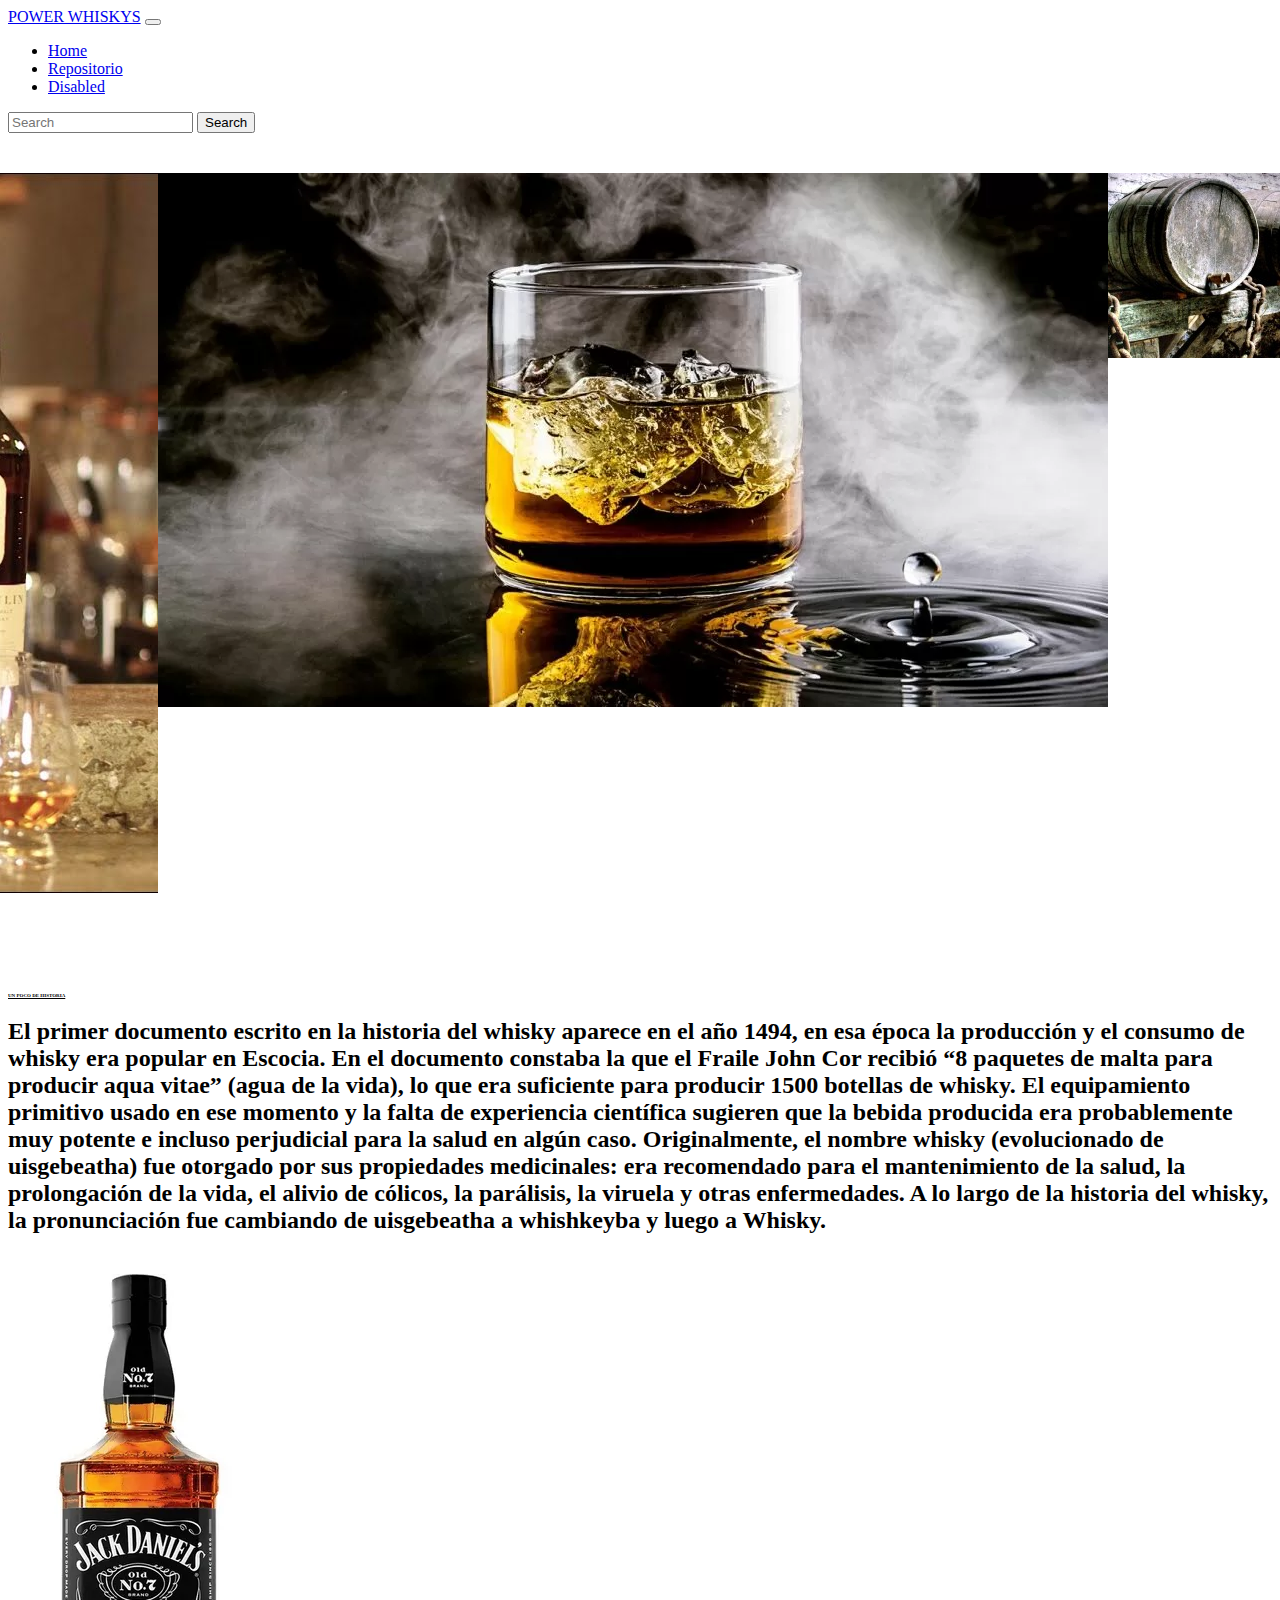
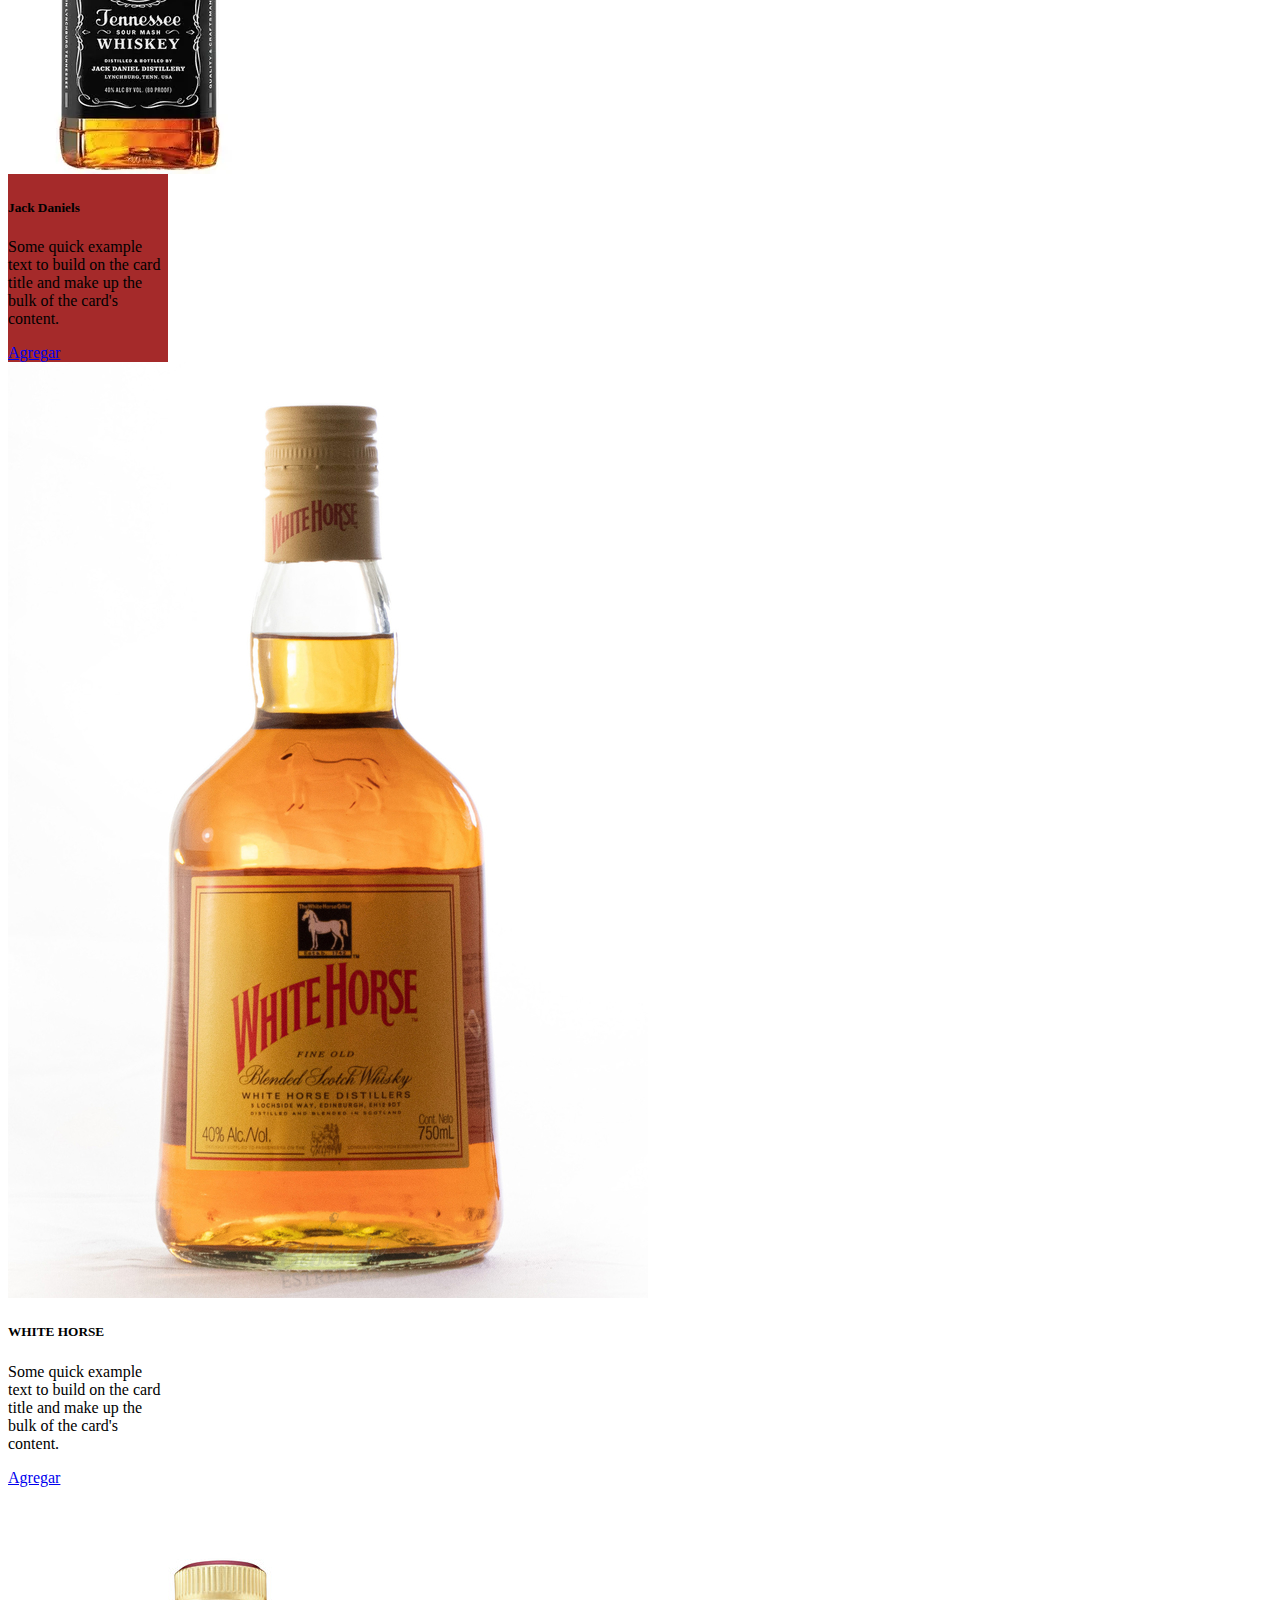
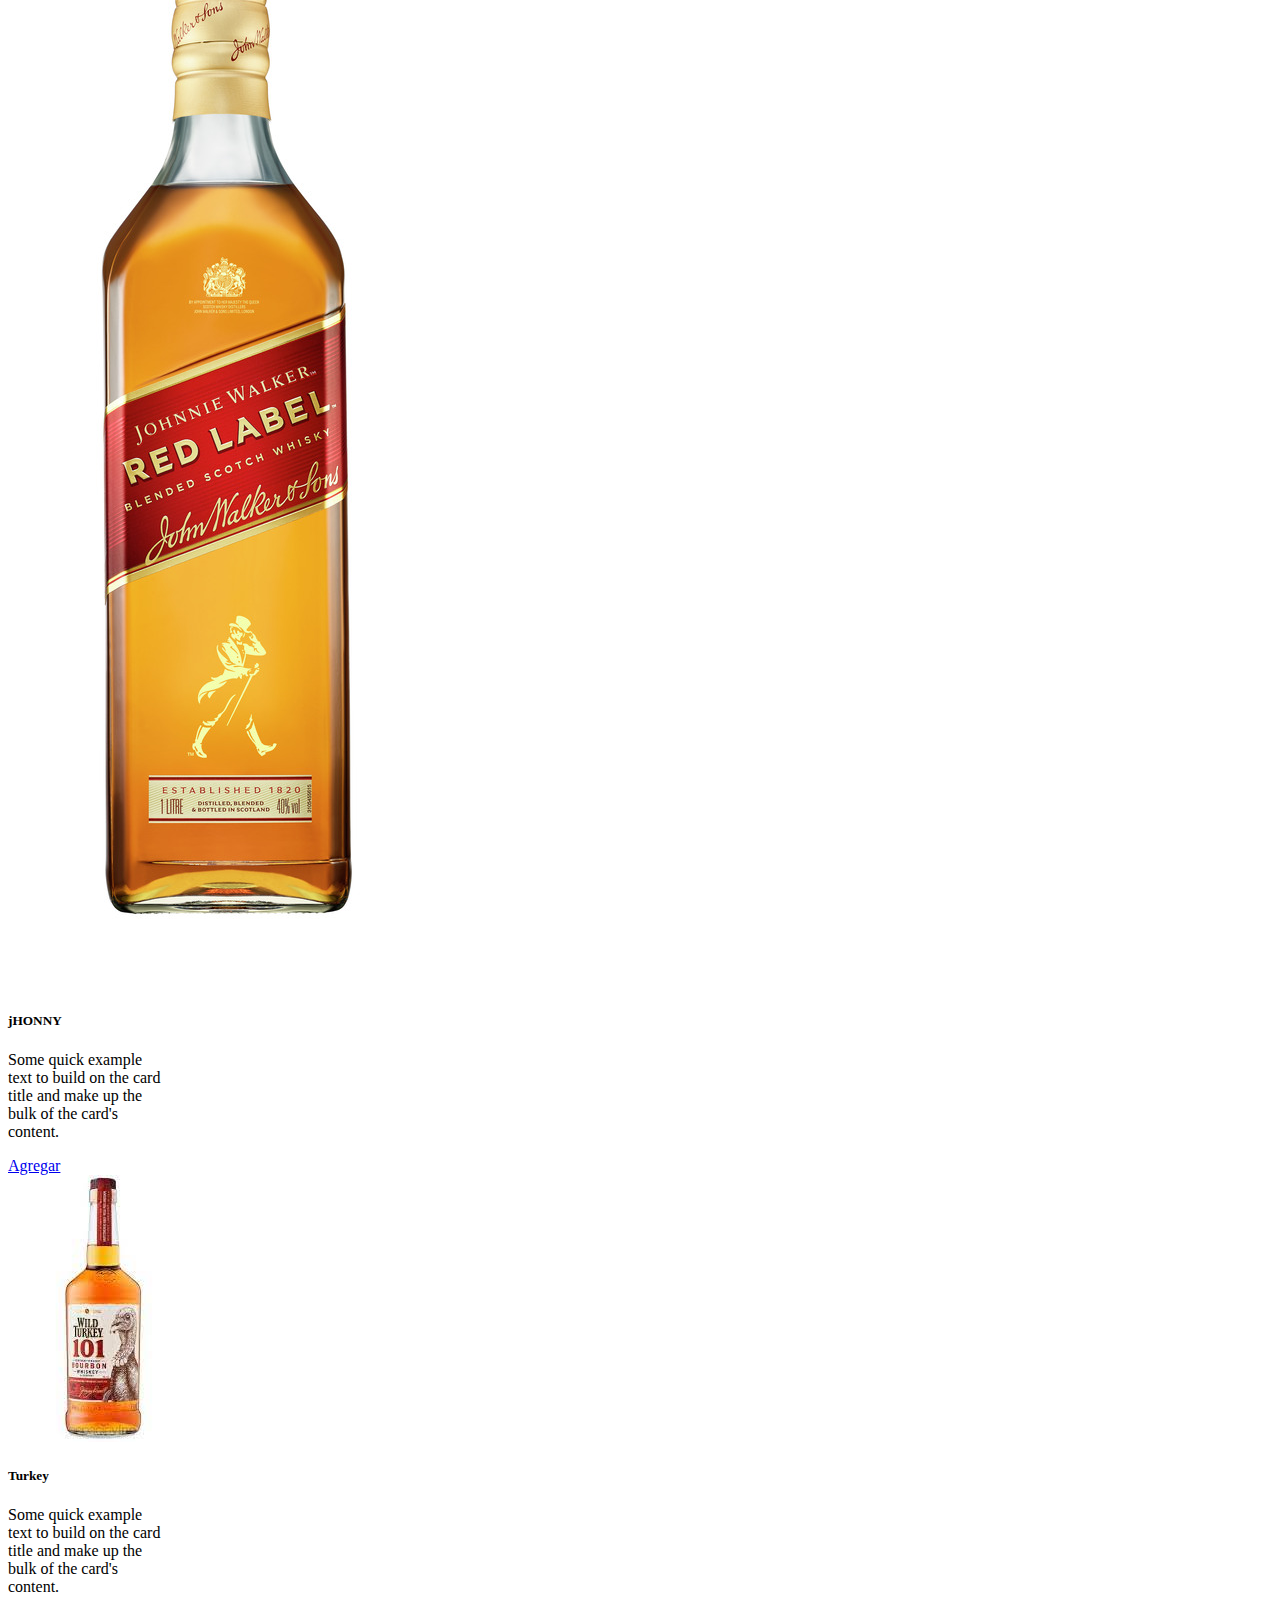
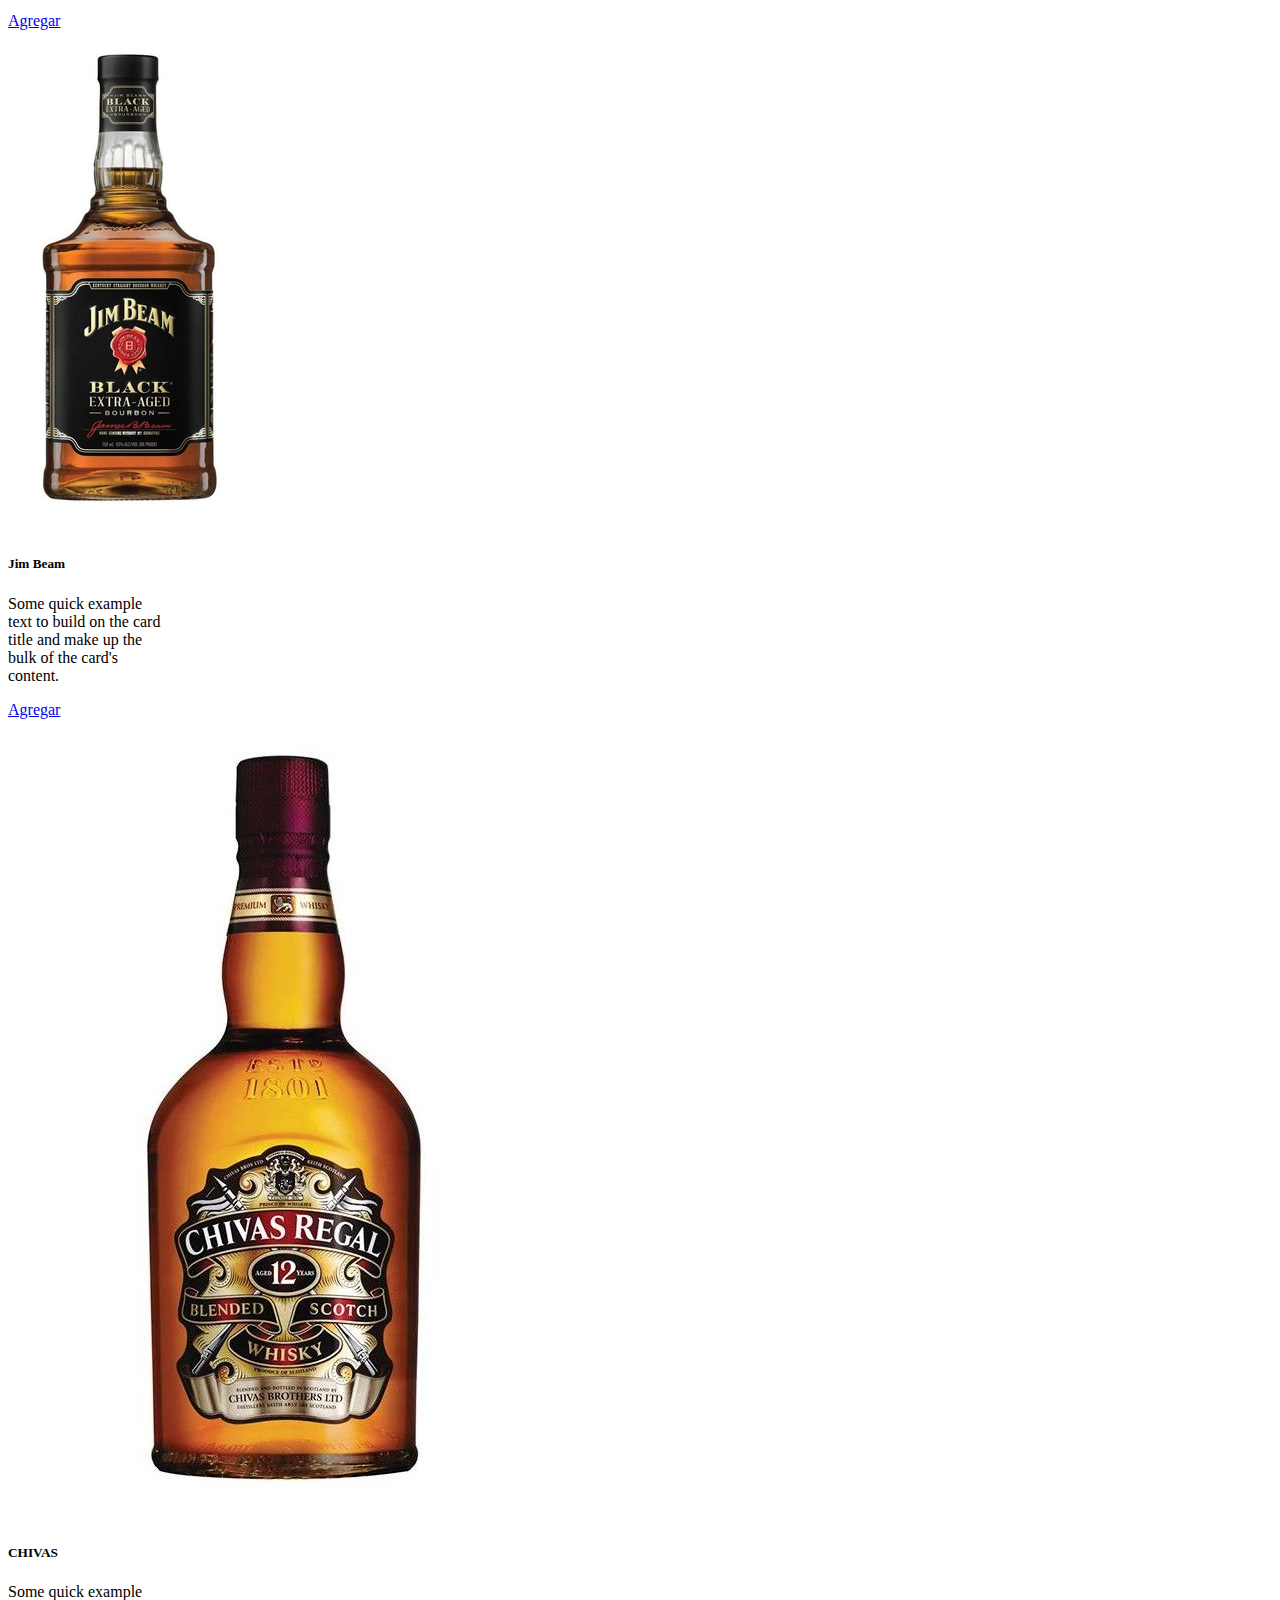
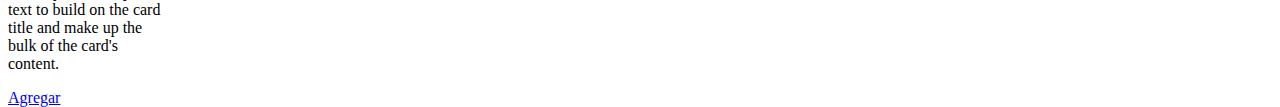
==== index.html @ 3e03aba0 "Agrego mis arhivos" ====
<!DOCTYPE html>
<html lang="en">
<head>
    <meta charset="UTF-8">
    <meta http-equiv="X-UA-Compatible" content="IE=edge">
    <meta name="viewport" content="width=device-width, initial-scale=1.0">
    <link rel="stylesheet" href="style.css">
    <link href="https://cdn.jsdelivr.net/npm/bootstrap@5.1.3/dist/css/bootstrap.min.css" rel="stylesheet" integrity="sha384-1BmE4kWBq78iYhFldvKuhfTAU6auU8tT94WrHftjDbrCEXSU1oBoqyl2QvZ6jIW3" crossorigin="anonymous">

    <title>WHISKY</title>

    <nav class="navbar navbar-expand-xl navbar-light bg-light">
        <div class="container-fluid">
          <a class="navbar-brand" href="#">POWER WHISKYS</a>
          <button class="navbar-toggler" type="button" data-bs-toggle="collapse" data-bs-target="#navbarBasic" aria-controls="navbarBasic" aria-expanded="false" aria-label="Toggle navigation">
            <span class="navbar-toggler-icon"></span>
          </button>
          <div class="collapse navbar-collapse" id="navbarBasic">
            <ul class="navbar-nav me-auto mb-2 mb-xl-0">
              <li class="nav-item">
                <a class="nav-link active" aria-current="page" href="#">Home</a>
              </li>
              <li class="nav-item">
                <a class="nav-link" href="repositorio.html">Repositorio</a>
              </li>
              <li class="nav-item">
                <a class="nav-link disabled" href="#" tabindex="-1" aria-disabled="true">Disabled</a>
              </li>
            </ul>
            <form class="d-flex">
              <input class="form-control me-2" type="search" placeholder="Search" aria-label="Search">
              <button class="btn btn-outline-success" type="submit">Search</button>
            </form>
          </div>
        </div>
      </nav>
</head>

 <section>
    <div id="carouselSlidesOnly" class="carouselslide" data-bs-ride="carousel">
        <div class="carousel-inner">
          <div class="carousel-itemactive">
            <img src="imagenes/muestra.jpg" class="d-block w-100" alt="jack">
          </div>
          <div class="carousel-item">
            <img src="imagenes/vaso.webp" class="d-block w-100" alt="Horse">
          </div>
          <div class="carousel-item">
            <img src="imagenes/barrica.jpg" class="d-block w-100" alt="jhonny">
          </div>
        </div>
      </div>
 </section>

 
<body>
    <section class="section">
        <h1 class="h1">UN POCO DE HISTORIA</h1>
        <h2 class="lead"> El primer documento escrito en la historia del whisky aparece en el año 1494, en esa época la producción y el consumo de whisky era popular en Escocia.
     
         En el documento constaba la que el Fraile John Cor recibió “8 paquetes de malta para producir aqua vitae” (agua de la vida), lo que era suficiente para producir 1500 botellas de whisky.
         
         El equipamiento primitivo usado en ese momento y la falta de experiencia científica sugieren que la bebida producida era probablemente muy potente e incluso perjudicial para la salud en algún caso.
         
         Originalmente, el nombre whisky (evolucionado de uisgebeatha) fue otorgado por sus propiedades medicinales: era recomendado para el mantenimiento de la salud, la prolongación de la vida, el alivio de cólicos, la parálisis, la viruela y otras enfermedades.
         
         A lo largo de la historia del whisky, la pronunciación fue cambiando de uisgebeatha a whishkeyba y luego a Whisky.</h2>

    </section>

    <section class="market">
        <section> 
            <div class="card" style="width: 10rem;">
              <img src="imagenes/jack.webp" class="card-img-top" alt="...">
               <div class="card-body">
               <h5 class="card-title">Jack Daniels</h5>
               <p class="card-text">Some quick example text to build on the card title and make up the bulk of the card's content.</p>
               <a href="#" class="btn btn-primary">Agregar</a>
             </div>
           </div>
     
           <div class="card1" style="width: 10rem;">
             <img src="imagenes/horse.jpg" class="card-img-top" alt="...">
             <div class="card-body">
               <h5 class="card-title">WHITE HORSE</h5>
               <p class="card-text">Some quick example text to build on the card title and make up the bulk of the card's content.</p>
               <a href="#" class="btn btn-primary">Agregar</a>
             </div>
           </div>
     
           <div class="card2" style="width: 10rem;">
             <img src="imagenes/jhonny.jpg" class="card-img-top" alt="...">
             <div class="card-body">
               <h5 class="card-title">jHONNY</h5>
               <p class="card-text">Some quick example text to build on the card title and make up the bulk of the card's content.</p>
               <a href="#" class="btn btn-primary">Agregar</a>
             </div>
           </div>
     
           <div class="card3" style="width: 10rem;">
             <img src="imagenes/turkey.jpg" class="card-img-top" alt="...">
             <div class="card-body">
               <h5 class="card-title">Turkey</h5>
               <p class="card-text">Some quick example text to build on the card title and make up the bulk of the card's content.</p>
               <a href="#" class="btn btn-primary">Agregar</a>
             </div>
           </div>
     
           <div class="card4" style="width: 10rem;">
             <img src="imagenes/jim.jpg" class="card-img-top" alt="...">
             <div class="card-body">
               <h5 class="card-title">Jim Beam</h5>
               <p class="card-text">Some quick example text to build on the card title and make up the bulk of the card's content.</p>
               <a href="#" class="btn btn-primary">Agregar</a>
             </div>
           </div>
     
     
           <div class="card5" style="width: 10rem;">
             <img src="imagenes/chivas.jpg" class="card-img-top" alt="...">
             <div class="card-body">
               <h5 class="card-title">CHIVAS</h5>
               <p class="card-text">Some quick example text to build on the card title and make up the bulk of the card's content.</p>
               <a href="#" class="btn btn-primary">Agregar</a>
             </div>
           </div>
        </section>

    </section>
    


    <script src="https://cdn.jsdelivr.net/npm/@popperjs/core@2.10.2/dist/umd/popper.min.js" integrity="sha384-7+zCNj/IqJ95wo16oMtfsKbZ9ccEh31eOz1HGyDuCQ6wgnyJNSYdrPa03rtR1zdB" crossorigin="anonymous"></script>
<script src="https://cdn.jsdelivr.net/npm/bootstrap@5.1.3/dist/js/bootstrap.min.js" integrity="sha384-QJHtvGhmr9XOIpI6YVutG+2QOK9T+ZnN4kzFN1RtK3zEFEIsxhlmWl5/YESvpZ13" crossorigin="anonymous"></script>
</body>
</html>
---- style.css ----
.carousel-inner{
    width: 270px;
    margin-top: 40px;
    display: flex;
    justify-content: center;
}

.carousel-itemactive{
    display: flex;
    justify-content: center;
}

.card{
    background-color:brown;
    
}

.section{
    margin-top: 50px    ;
}
.h1 {
    font-size: 5px;
    font-family: 'Times New Roman', Times, serif;
    text-decoration: underline;
    margin-top: 100px;

}

.h2{
    font-size: 5px;
}

.market {
    margin-top: 40px;
    border-radius: 50px;
    column-rule-style: dashed;
    display: grid;
    grid-template-columns: 1fr 1fr 1fr;
    grid-template-rows: 300px 300px 300px;
   

}
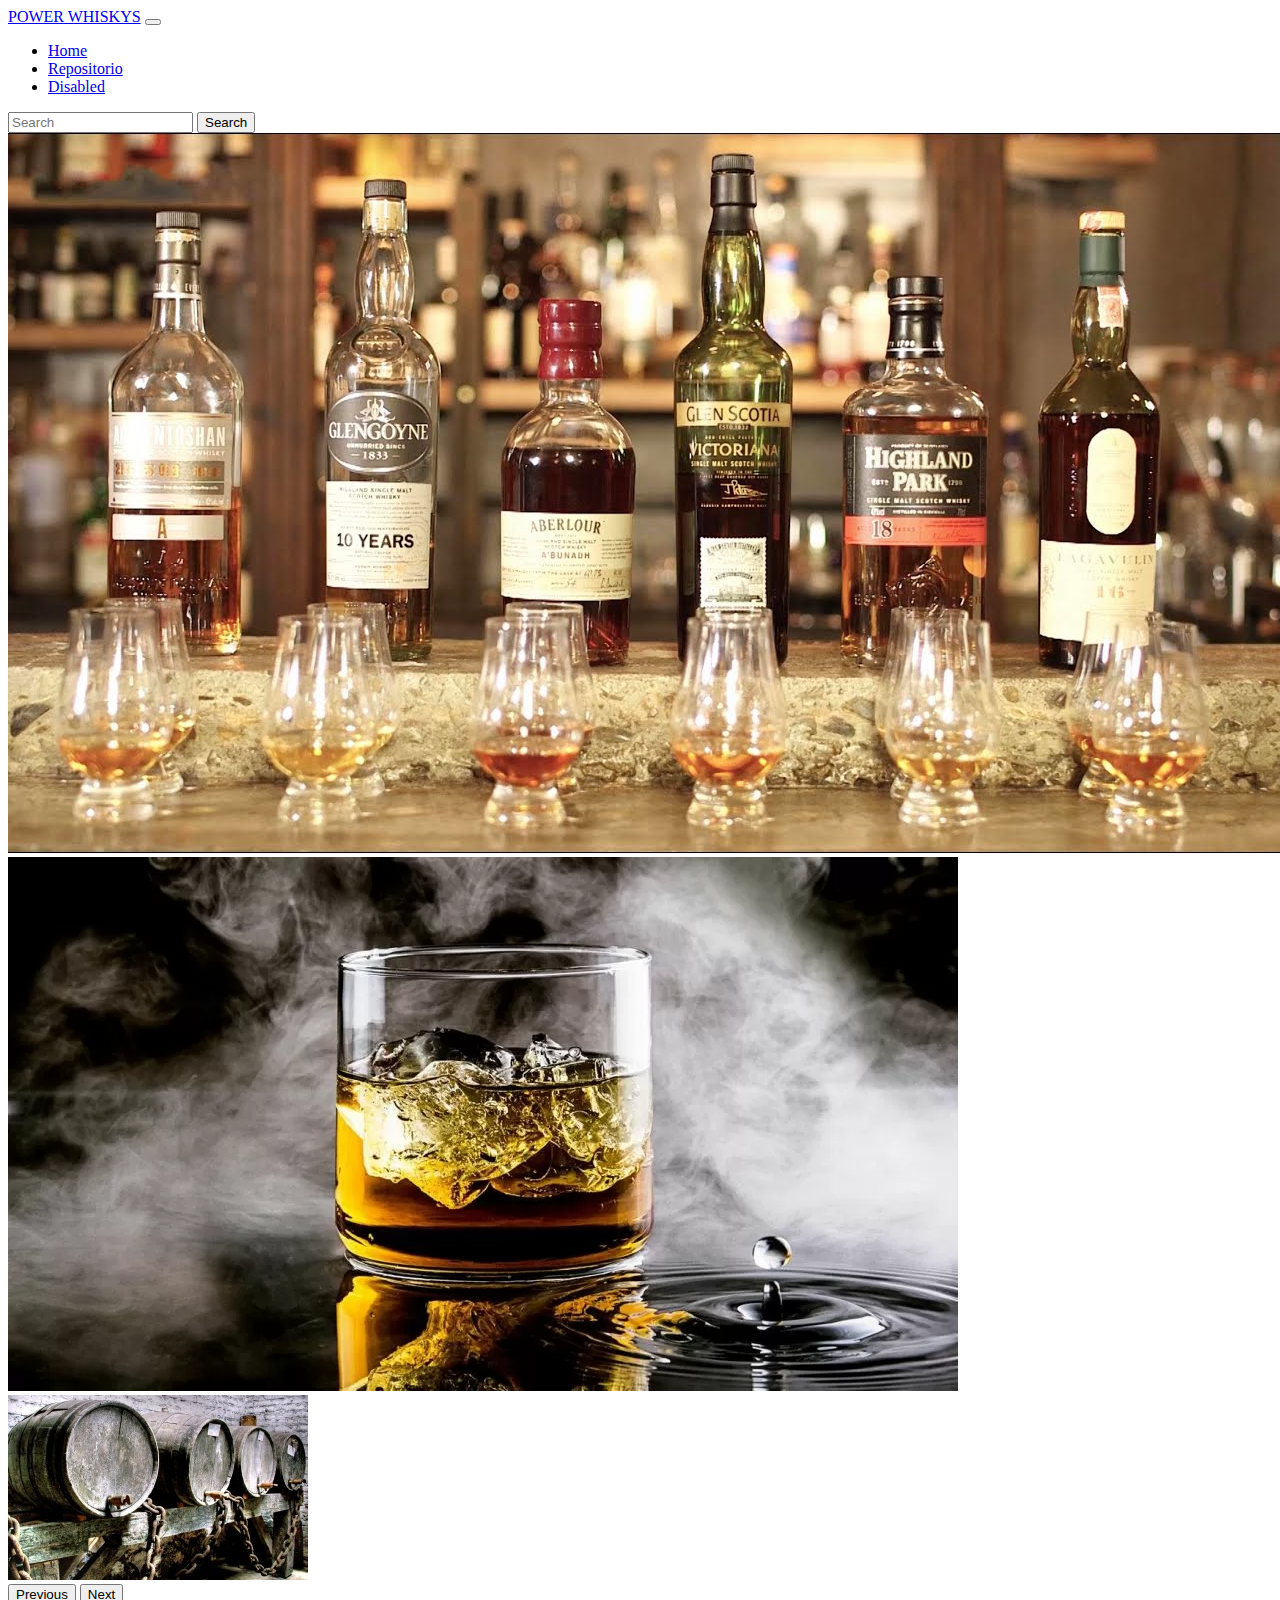
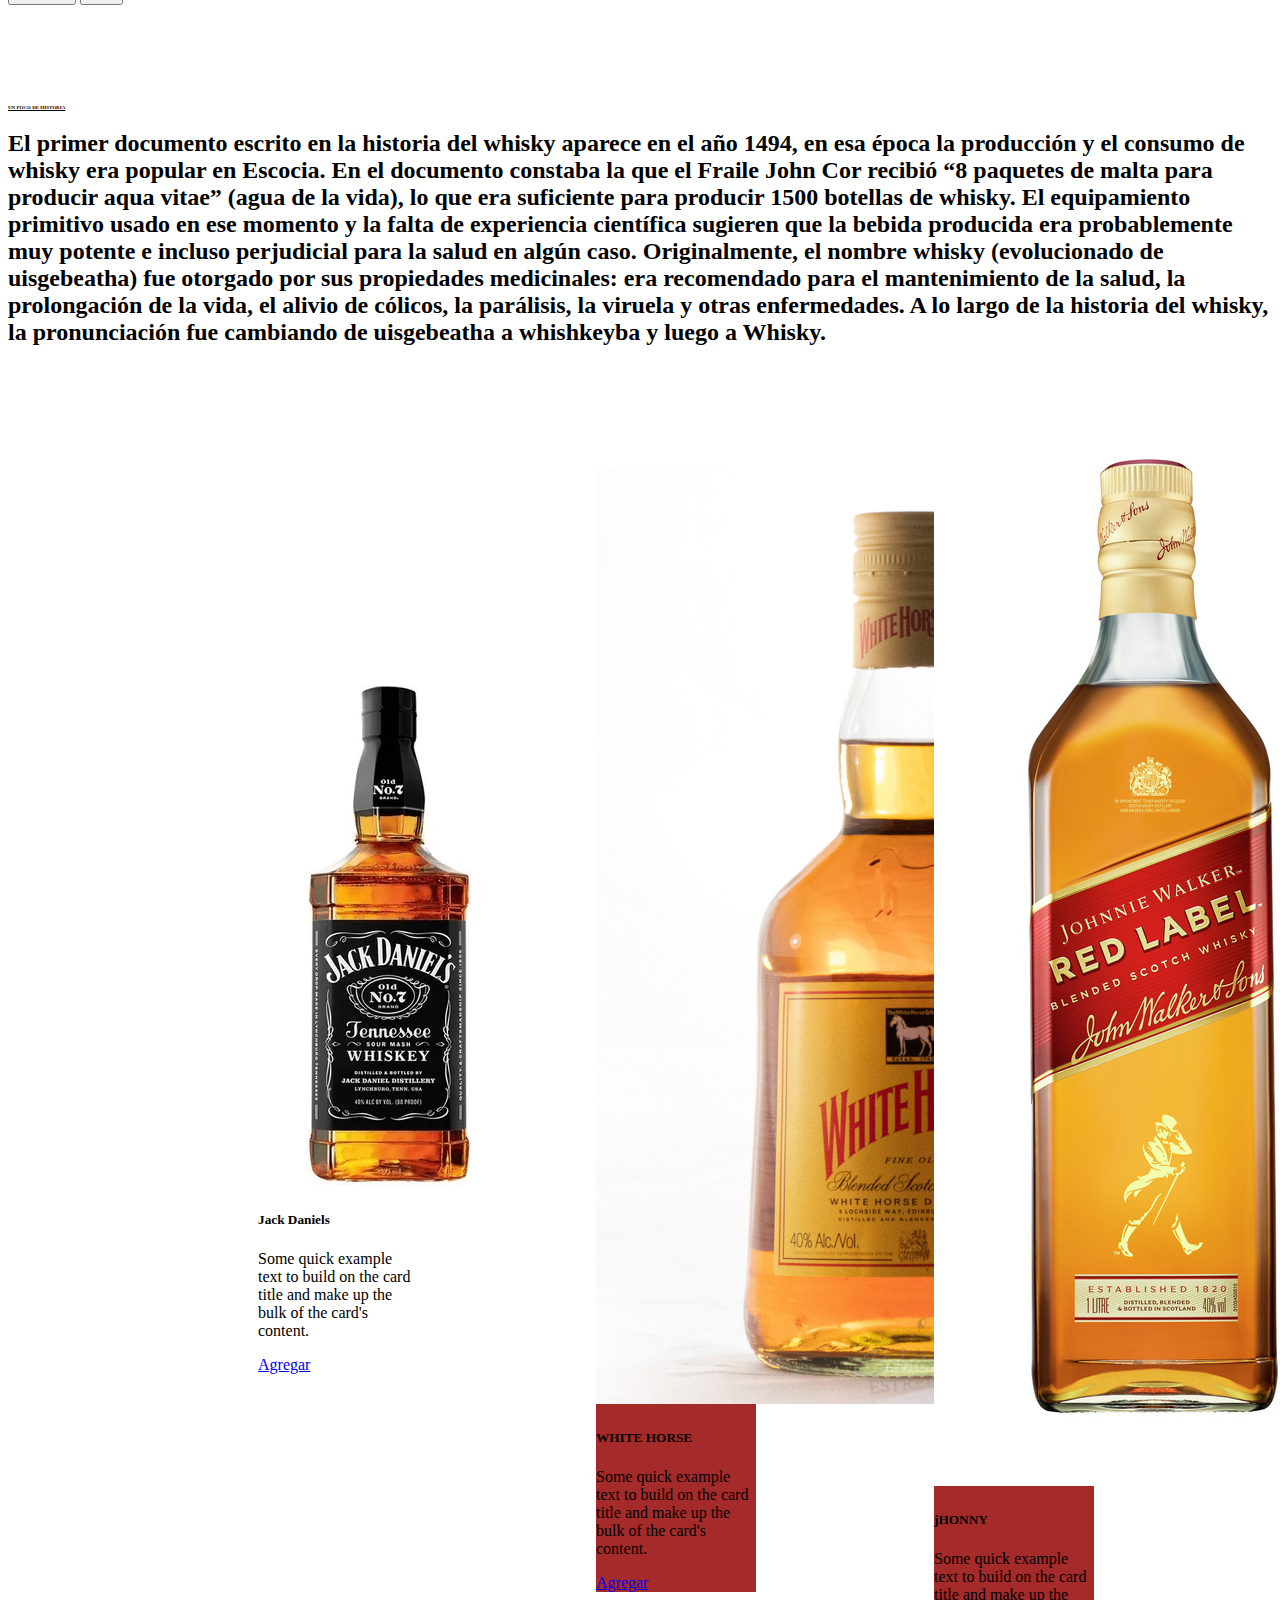
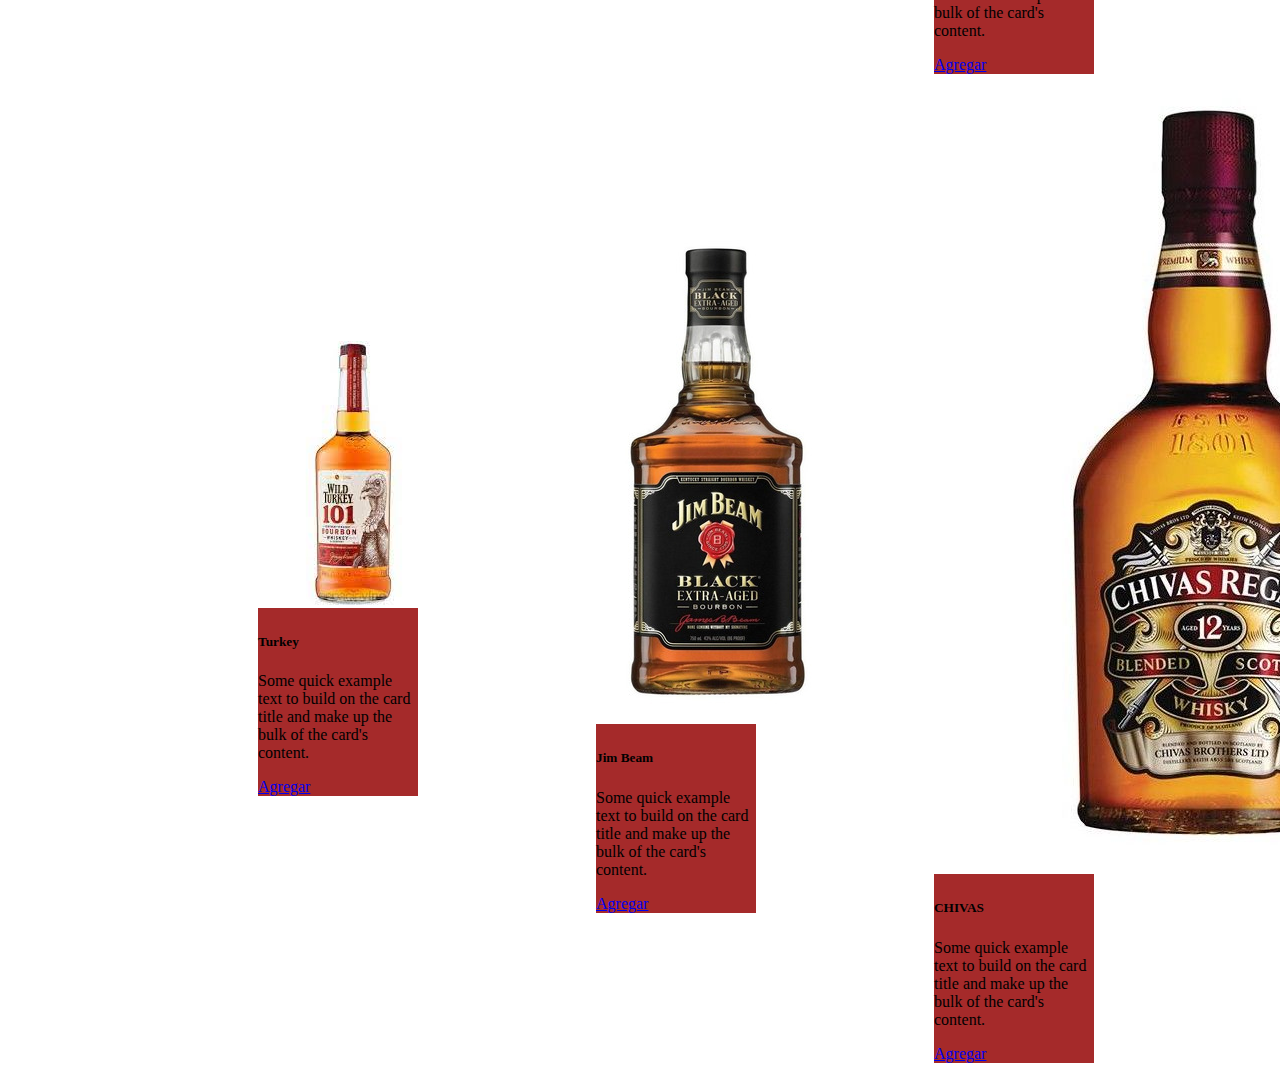
==== commit 6901b3b8: "nuevos cambios" ====
--- a/index.html
+++ b/index.html
@@ -37,19 +37,28 @@
 </head>
 
  <section>
-    <div id="carouselSlidesOnly" class="carouselslide" data-bs-ride="carousel">
-        <div class="carousel-inner">
-          <div class="carousel-itemactive">
-            <img src="imagenes/muestra.jpg" class="d-block w-100" alt="jack">
-          </div>
-          <div class="carousel-item">
-            <img src="imagenes/vaso.webp" class="d-block w-100" alt="Horse">
-          </div>
-          <div class="carousel-item">
-            <img src="imagenes/barrica.jpg" class="d-block w-100" alt="jhonny">
-          </div>
-        </div>
+  <div id="carouselExampleFade" class="carousel slide carousel-fade" data-bs-ride="carousel">
+    <div class="carousel-inner">
+      <div class="carousel-item active">
+        <img src="imagenes/muestra.jpg" class="d-block w-100" alt="...">
       </div>
+      <div class="carousel-item">
+        <img src="imagenes/vaso.webp" class="d-block w-100" alt="...">
+      </div>
+      <div class="carousel-item">
+        <img src="imagenes/barrica.jpg" class="d-block w-100" alt="...">
+      </div>
+    </div>
+    <button class="carousel-control-prev" type="button" data-bs-target="#carouselExampleFade" data-bs-slide="prev">
+      <span class="carousel-control-prev-icon" aria-hidden="true"></span>
+      <span class="visually-hidden">Previous</span>
+    </button>
+    <button class="carousel-control-next" type="button" data-bs-target="#carouselExampleFade" data-bs-slide="next">
+      <span class="carousel-control-next-icon" aria-hidden="true"></span>
+      <span class="visually-hidden">Next</span>
+    </button>
+  </div>
+
  </section>
 
  
@@ -69,8 +78,8 @@
     </section>
 
     <section class="market">
-        <section> 
-            <div class="card" style="width: 10rem;">
+        
+            <div class="tarjeta" class="card" style="width: 10rem;">
               <img src="imagenes/jack.webp" class="card-img-top" alt="...">
                <div class="card-body">
                <h5 class="card-title">Jack Daniels</h5>
@@ -79,7 +88,7 @@
              </div>
            </div>
      
-           <div class="card1" style="width: 10rem;">
+           <div class="card" style="width: 10rem;">
              <img src="imagenes/horse.jpg" class="card-img-top" alt="...">
              <div class="card-body">
                <h5 class="card-title">WHITE HORSE</h5>
@@ -88,7 +97,7 @@
              </div>
            </div>
      
-           <div class="card2" style="width: 10rem;">
+           <div class="card" style="width: 10rem;">
              <img src="imagenes/jhonny.jpg" class="card-img-top" alt="...">
              <div class="card-body">
                <h5 class="card-title">jHONNY</h5>
@@ -97,7 +106,7 @@
              </div>
            </div>
      
-           <div class="card3" style="width: 10rem;">
+           <div class="card" style="width: 10rem;">
              <img src="imagenes/turkey.jpg" class="card-img-top" alt="...">
              <div class="card-body">
                <h5 class="card-title">Turkey</h5>
@@ -106,7 +115,7 @@
              </div>
            </div>
      
-           <div class="card4" style="width: 10rem;">
+           <div class="card" style="width: 10rem;">
              <img src="imagenes/jim.jpg" class="card-img-top" alt="...">
              <div class="card-body">
                <h5 class="card-title">Jim Beam</h5>
@@ -116,7 +125,7 @@
            </div>
      
      
-           <div class="card5" style="width: 10rem;">
+           <div class="card" style="width: 10rem;">
              <img src="imagenes/chivas.jpg" class="card-img-top" alt="...">
              <div class="card-body">
                <h5 class="card-title">CHIVAS</h5>
@@ -124,7 +133,7 @@
                <a href="#" class="btn btn-primary">Agregar</a>
              </div>
            </div>
-        </section>
+        
 
     </section>
     
--- a/style.css
+++ b/style.css
@@ -1,14 +1,4 @@
-.carousel-inner{
-    width: 270px;
-    margin-top: 40px;
-    display: flex;
-    justify-content: center;
-}
 
-.carousel-itemactive{
-    display: flex;
-    justify-content: center;
-}
 
 .card{
     background-color:brown;
@@ -33,10 +23,15 @@
 .market {
     margin-top: 40px;
     border-radius: 50px;
-    column-rule-style: dashed;
     display: grid;
     grid-template-columns: 1fr 1fr 1fr;
-    grid-template-rows: 300px 300px 300px;
-   
+    grid-template-rows: auto;
+    justify-content: center;
+    align-items: center;
+    margin-left: 250px;
+}
 
+.carousel-item active{
+     display: flex;
+     justify-content: center;
 }